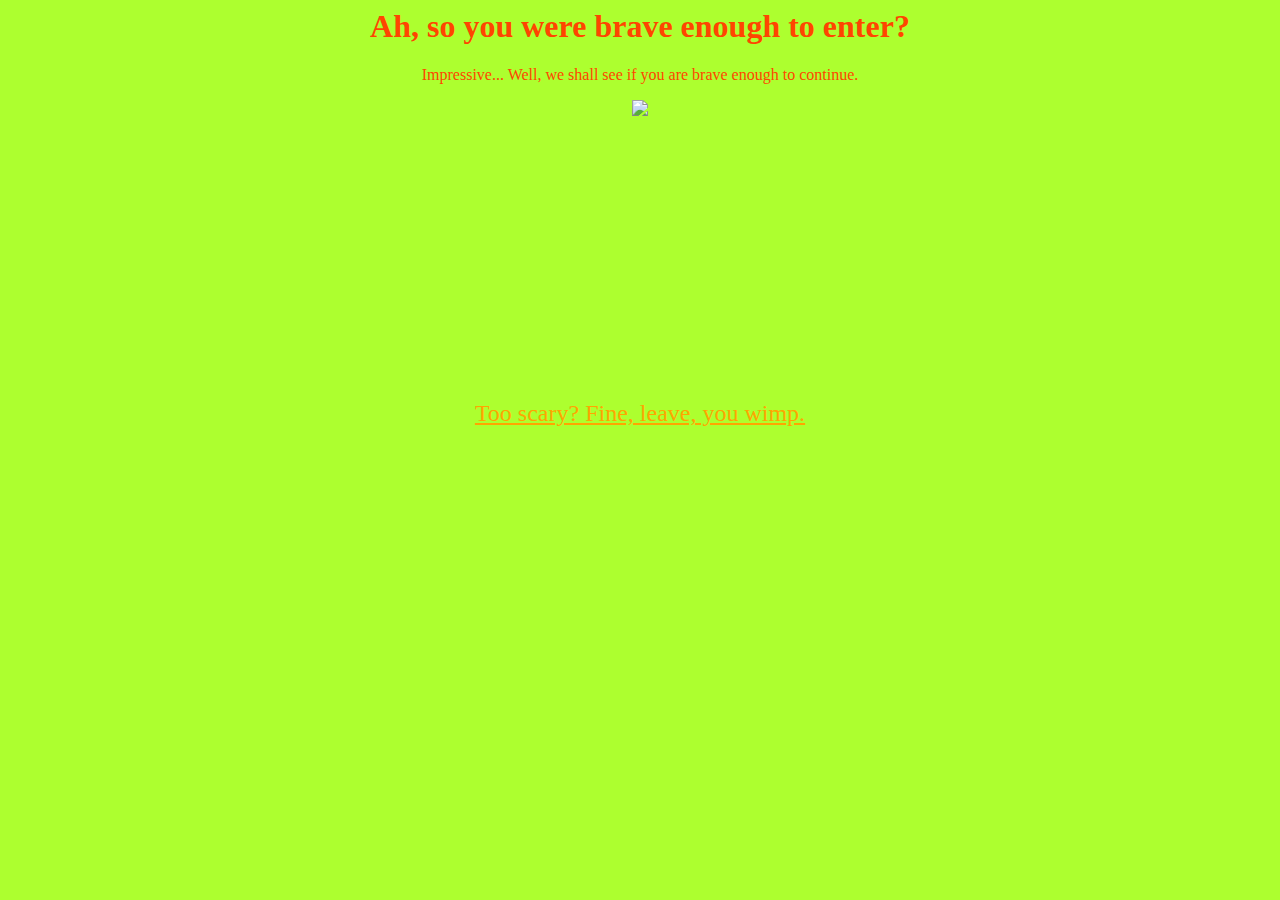
==== templates/first.html @ a330ffc3 "some new functionality" ====
<html>
  <head>
    <link href="/static/interior_style.css" rel="stylesheet" />
  </head>
  <body>
    <h1>Ah, so you were brave enough to enter?</h1>
    <p>Impressive... Well, we shall see if you are brave enough to continue.</p>
    <div class="donkey">
      <img src="static/donkey-smile.gif" />
    </div>
    <a href="/swamp">Too scary? Fine, leave, you wimp.</a>
  </body>
</html>
---- static/interior_style.css ----
body {
    background-color: greenyellow;
    color: orangered;
    text-align: center;
}

a {
    /* padding-left: auto;
    padding-right: auto; */
    
    font-size: x-large;
    color: orange;
}

img {
    max-width: 100%;
    max-height: 100%;
}

.donkey {
    width: 300px;
    height: 300px;
    display: block;
    margin-left: auto;
    margin-right: auto;
}
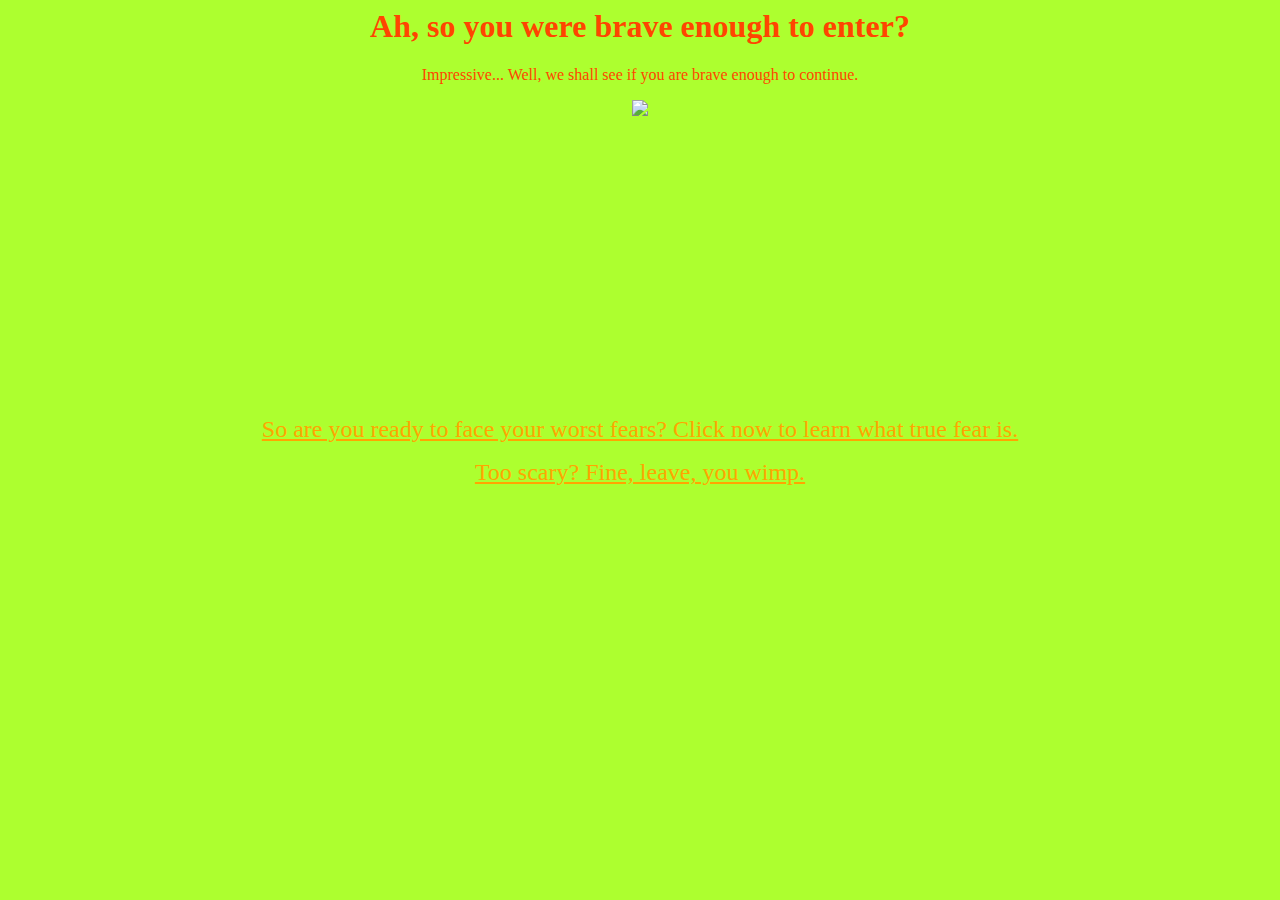
==== commit fb4d6ccc: "new haunted house area" ====
--- a/templates/first.html
+++ b/templates/first.html
@@ -8,6 +8,14 @@
     <div class="donkey">
       <img src="static/donkey-smile.gif" />
     </div>
+
+    <p>
+      <a href="/second">
+        So are you ready to face your worst fears? Click now to learn what true
+        fear is.
+      </a>
+    </p>
+
     <a href="/swamp">Too scary? Fine, leave, you wimp.</a>
   </body>
 </html>
